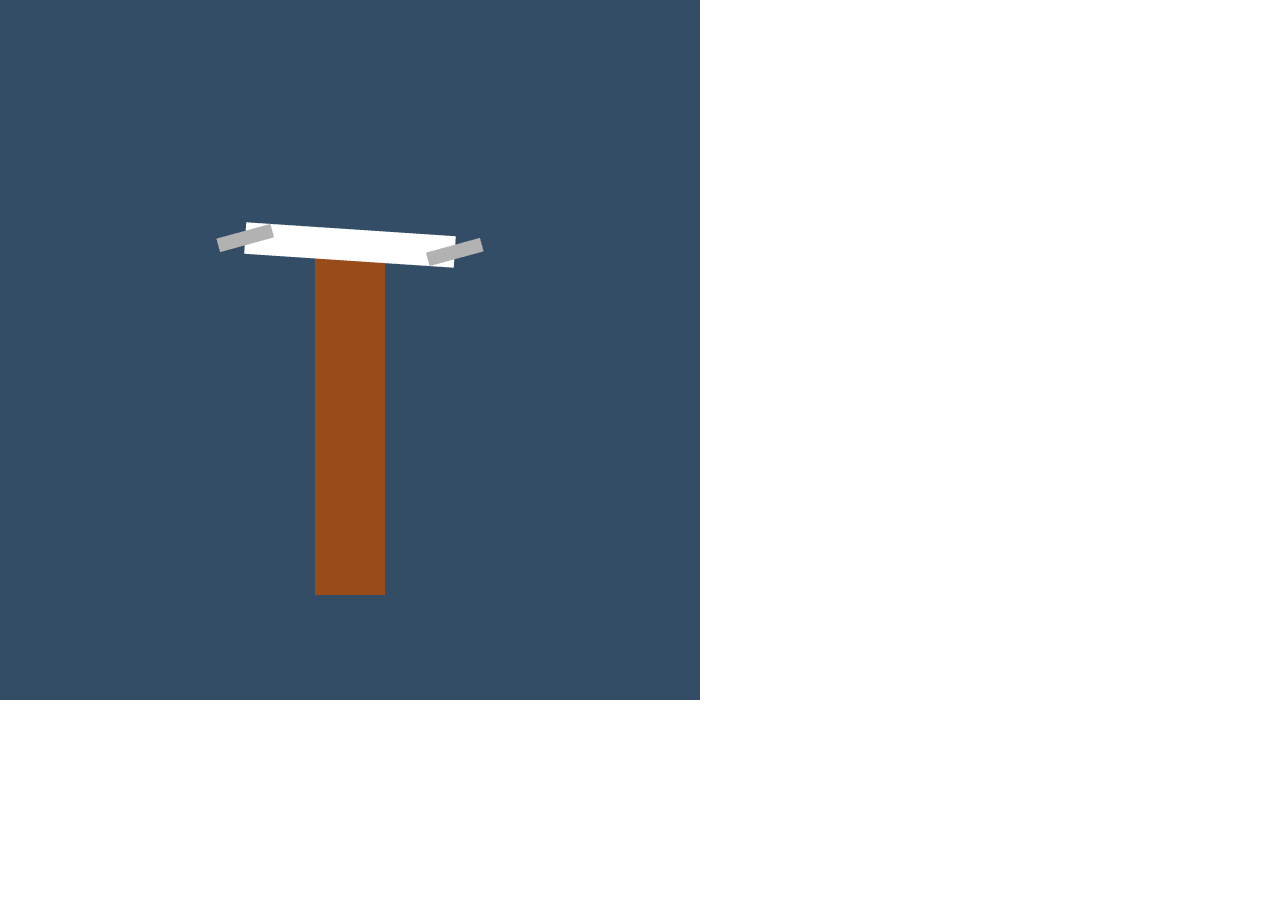
==== hw04/hw04.html @ 05eaeeaa "hw04_01" ====
<!DOCTYPE html>
<html lang="ko">
<head>
    <meta charset="UTF-8">
    <meta name="viewport" content="width=device-width, initial-scale=1.0">
    <title>08_Transformation</title>
    <style>
        body {
            margin: 0;
            overflow: hidden; /* scrollbar 제거 */
        }
    </style>
</head>
<body>
    <canvas id="glCanvas"></canvas>
    <script type="text/javascript" src="../util/gl-matrix-min.js"></script>
    <script type="module" src="hw04.js"></script>
</body>
</html>
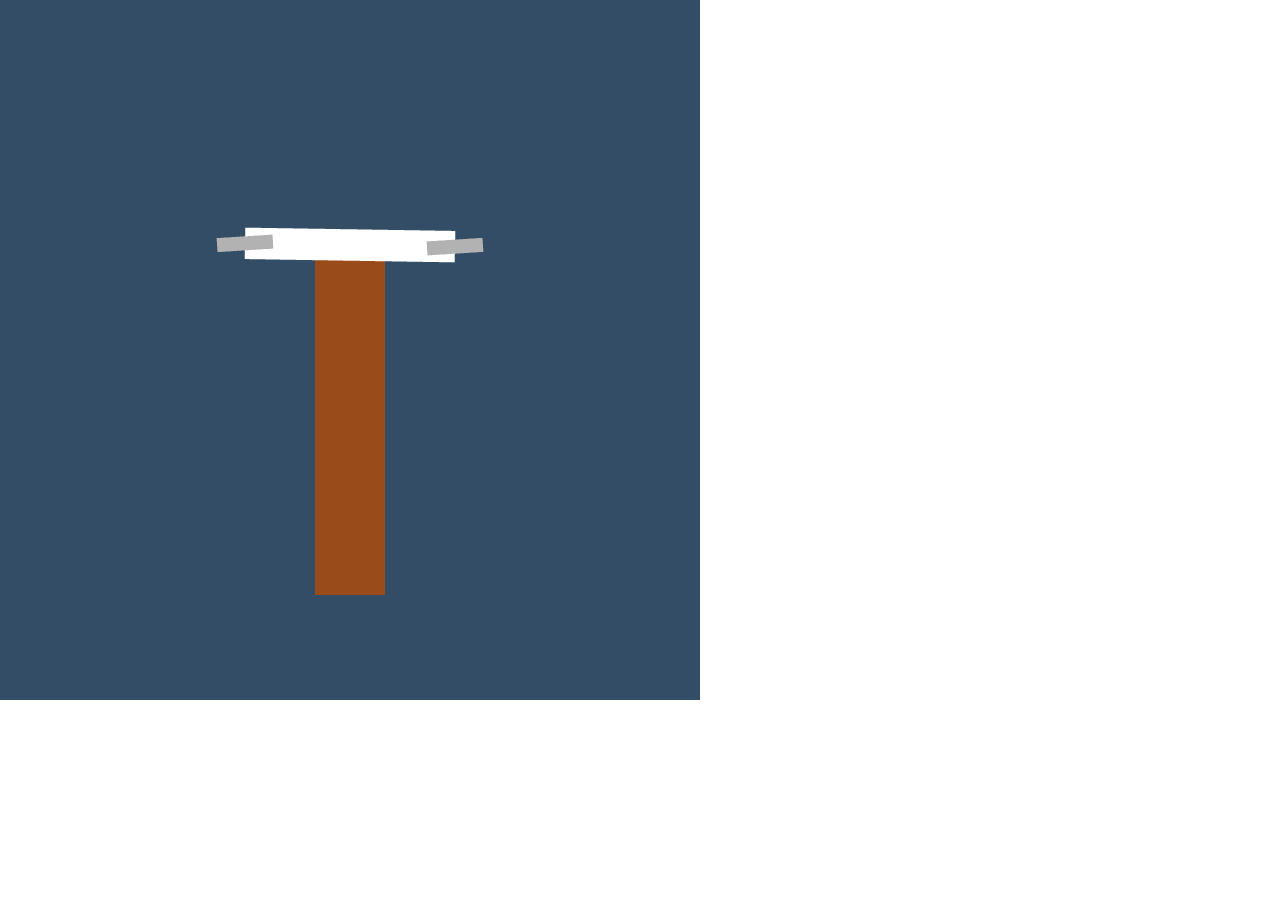
==== commit f4af1ca1: "hw04_02" ====
--- a/hw04/hw04.html
+++ b/hw04/hw04.html
@@ -3,7 +3,7 @@
 <head>
     <meta charset="UTF-8">
     <meta name="viewport" content="width=device-width, initial-scale=1.0">
-    <title>08_Transformation</title>
+    <title>HW04</title>
     <style>
         body {
             margin: 0;
